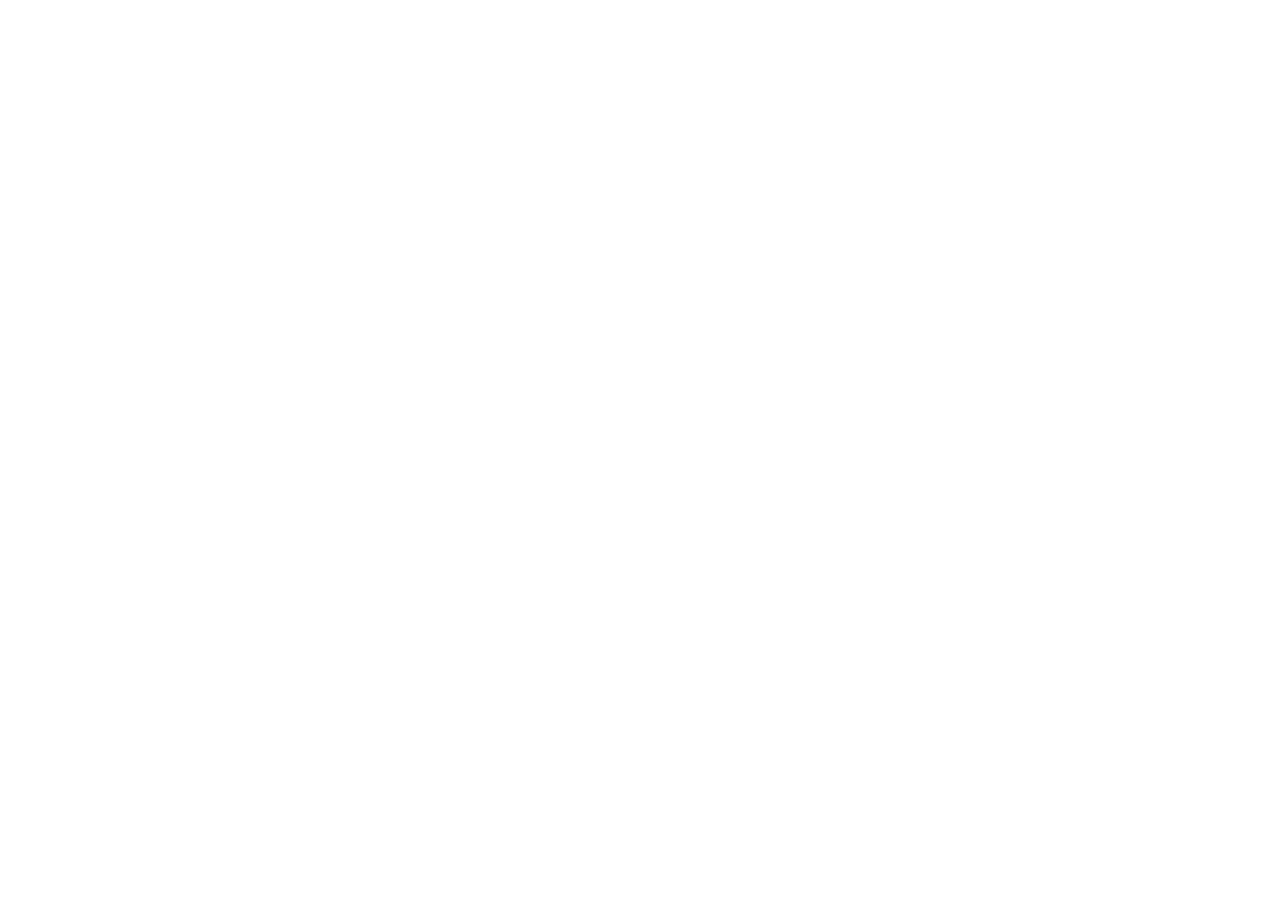
==== layout1.html @ 5e40407c "firstlayout:commit'" ====
<!DOCTYPE html>
<html lang="en">
<head>
    <meta charset="UTF-8">
    <meta http-equiv="X-UA-Compatible" content="IE=edge">
    <meta name="viewport" content="width=device-width, initial-scale=1.0">
    <link rel="shortcut icon" src="icon.jpg">
    <title>Document</title>
</head>
<body>
    
</body>
</html>
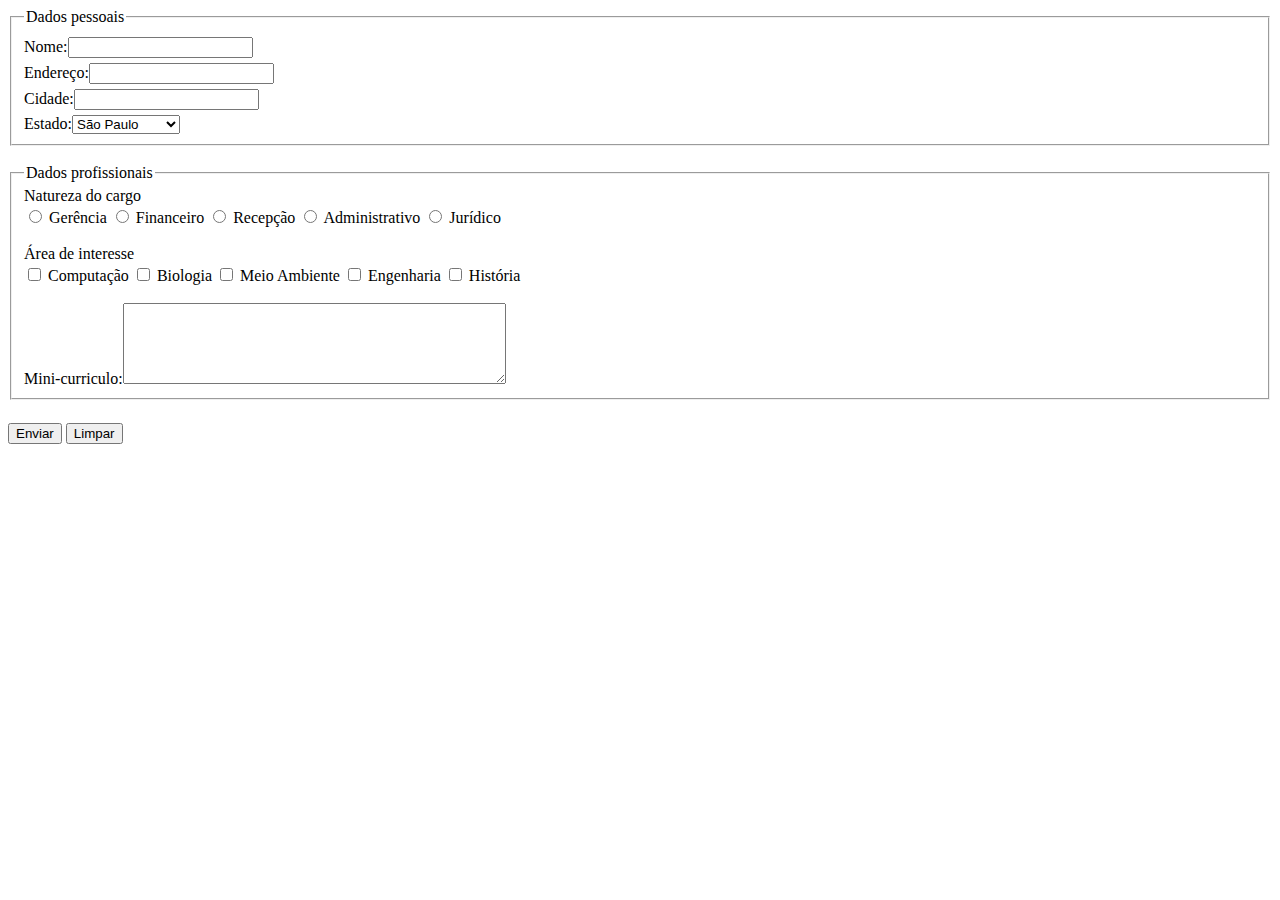
==== commit a582b831: "firstlayout:iteris desafio1concluido" ====
--- a/layout1.html
+++ b/layout1.html
@@ -4,10 +4,47 @@
     <meta charset="UTF-8">
     <meta http-equiv="X-UA-Compatible" content="IE=edge">
     <meta name="viewport" content="width=device-width, initial-scale=1.0">
-    <link rel="shortcut icon" src="icon.jpg">
-    <title>Document</title>
+    
+    <title>Layout 1</title>
+    <link rel="shortcut icon" href="icon2.png" type="image/x-icon" />
+    <link rel="stylesheet" href="layout1.css"/>
 </head>
 <body>
-    
+    <form action="test.php" method="post">
+        <fieldset>
+          <legend>Dados pessoais</legend>
+          <div class="data-pessoal">
+          Nome:<input type="text"><br>
+          Endereço:<input type="text"><br>
+          Cidade:<input type="text"><br>
+          Estado:<select name="estado" id="estado">
+              <option value="sp">São Paulo</option>
+              <option value="am">Amazonas</option>
+              <option value="mg">Minas Gerais</option>
+              <option value="rj">Rio de Janeiro</option>
+            </select>
+        </div>
+    </fieldset><br>
+    <fieldset>
+        <legend>Dados profissionais</legend>
+        <div class="data-pessoal">
+        Natureza do cargo<br>
+        <input type="radio" name="radio" id="1"> <label for="radio1">Gerência</label>
+        <input type="radio" name="radio" id="2"> <label for="radio2">Financeiro</label>
+        <input type="radio" name="radio" id="3"> <label for="radio3">Recepção</label>
+        <input type="radio" name="radio" id="4"> <label for="radio4">Administrativo</label>
+        <input type="radio" name="radio" id="5"> <label for="radio5">Jurídico</label>
+        <br><br>
+        Área de interesse<br>
+        <input type="checkbox" > <label for="checkbox">Computação</label>
+        <input type="checkbox" > <label for="checkbox">Biologia</label>
+        <input type="checkbox" > <label for="checkbox">Meio Ambiente</label>
+        <input type="checkbox" > <label for="checkbox">Engenharia</label>
+        <input type="checkbox" > <label for="checkbox">História</label>
+        <br><br>
+        Mini-curriculo:<textarea rows="5" cols="45"></textarea>
+    </fieldset>
+      </form><br>
+      <input type="submit" value="Enviar"><span>    </span><input type="submit" value="Limpar">
 </body>
 </html>--- a/layout1.css
+++ b/layout1.css
@@ -0,0 +1,10 @@
+.data-pessoal{
+    display: inline;
+    
+
+}
+
+input, select{
+    margin-top: 5px;
+    
+}